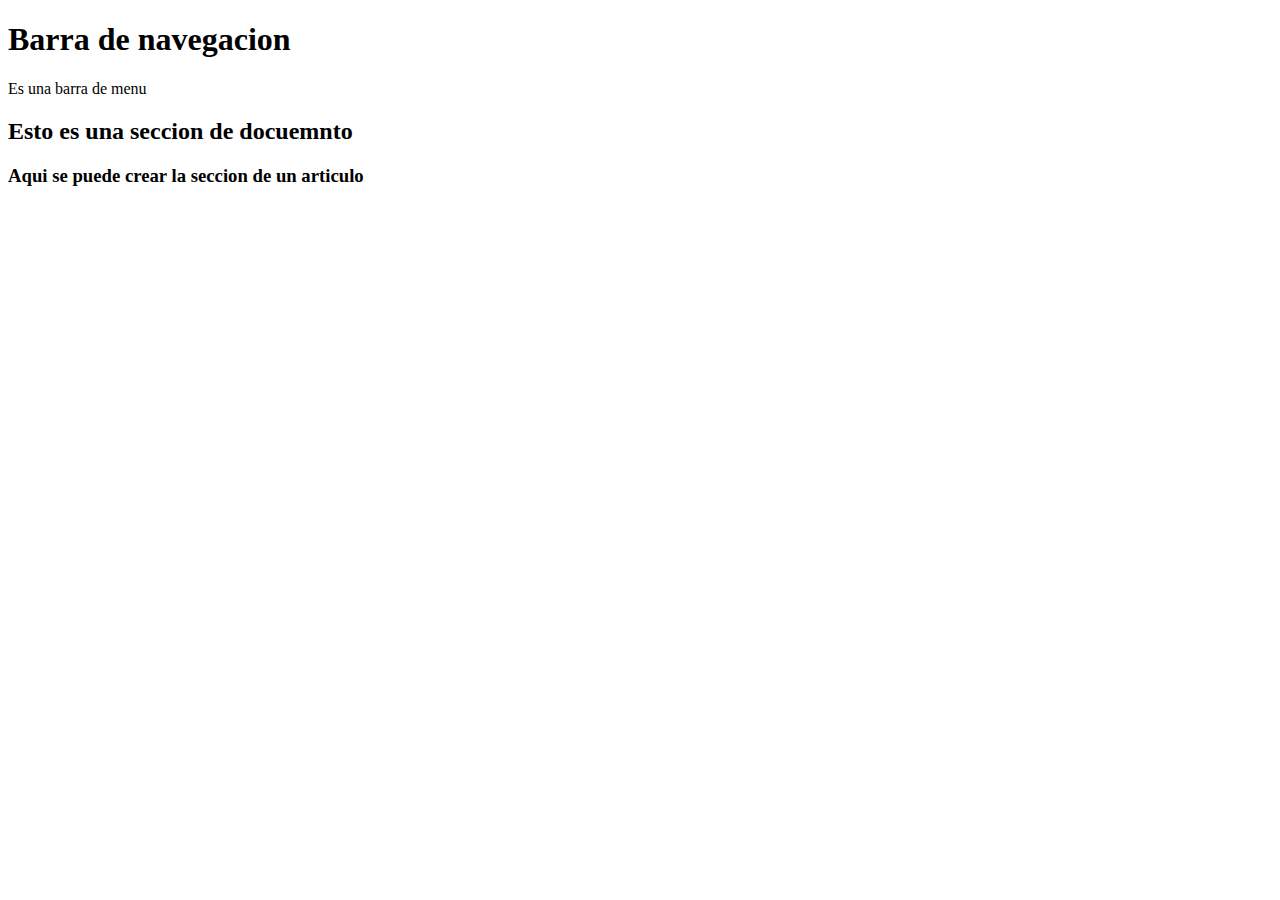
==== index.html @ 9a9495e4 "se agrego cositas" ====
<!DOCTYPE html>
<html lang="en">
<head>
    <meta charset="UTF-8">
    <meta http-equiv="X-UA-Compatible" content="IE=edge">
    <meta name="viewport" content="width=device-width, initial-scale=1.0">
    <title>HTML 5 el futuro</title>
</head>
<body>
    <div class="main-cointainer">
    <nav>
        <h1>Barra de navegacion</h1>
        <p>Es una barra de menu</p>
    </nav>
    <section>
        <h2>Esto es una seccion de docuemnto</h2>
        <article>
            <h3>Aqui se puede crear la seccion de un articulo</h3>
            
        </article>
    </section>
    <div>
</body>


</html>
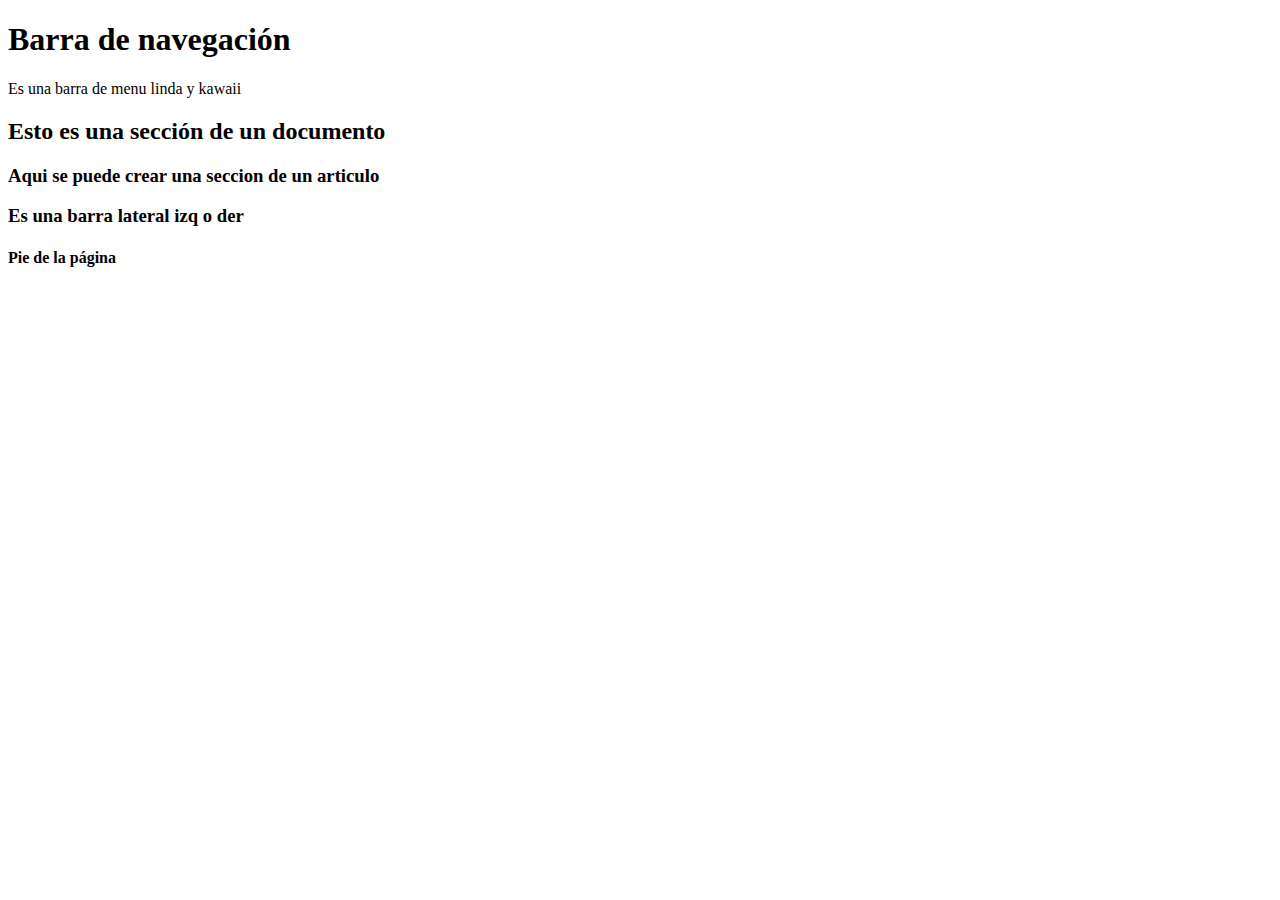
==== commit ccf5ce97: "cambio ruta" ====
--- a/index.html
+++ b/index.html
@@ -4,23 +4,31 @@
     <meta charset="UTF-8">
     <meta http-equiv="X-UA-Compatible" content="IE=edge">
     <meta name="viewport" content="width=device-width, initial-scale=1.0">
-    <title>HTML 5 el futuro</title>
+    <title>HTML 5 El futuro</title>
+    <link rel="stylesheet" href="/css/masterstyle.css">
 </head>
 <body>
-    <div class="main-cointainer">
+    <div class="main-container" >
     <nav>
-        <h1>Barra de navegacion</h1>
-        <p>Es una barra de menu</p>
+        <h1>Barra de navegación</h1>
+        <p>Es una barra de menu linda y kawaii</p>
     </nav>
+
     <section>
-        <h2>Esto es una seccion de docuemnto</h2>
+        <h2>Esto es una sección de un documento</h2>
         <article>
-            <h3>Aqui se puede crear la seccion de un articulo</h3>
-            
+            <h3>Aqui se puede crear una seccion de un articulo</h3>
         </article>
+        <aside>
+            <h3>Es una barra lateral izq o der</h3>
+        </aside>
     </section>
-    <div>
+
+    <footer>
+        <h4>Pie de la página</h4>
+    </footer>
+    </div>
+
+    
 </body>
-
-
-</html>
+</html>--- a/css/masterstyle.css
+++ b/css/masterstyle.css
@@ -0,0 +1,13 @@
+{
+ padding: 0;
+ margin:0;
+ color: #eee;
+ text-align: center;   
+}
+
+html, body{
+    background-color: white;
+}
+.main-container{
+    boder: 4px solid rgb(255, 122, 0);
+}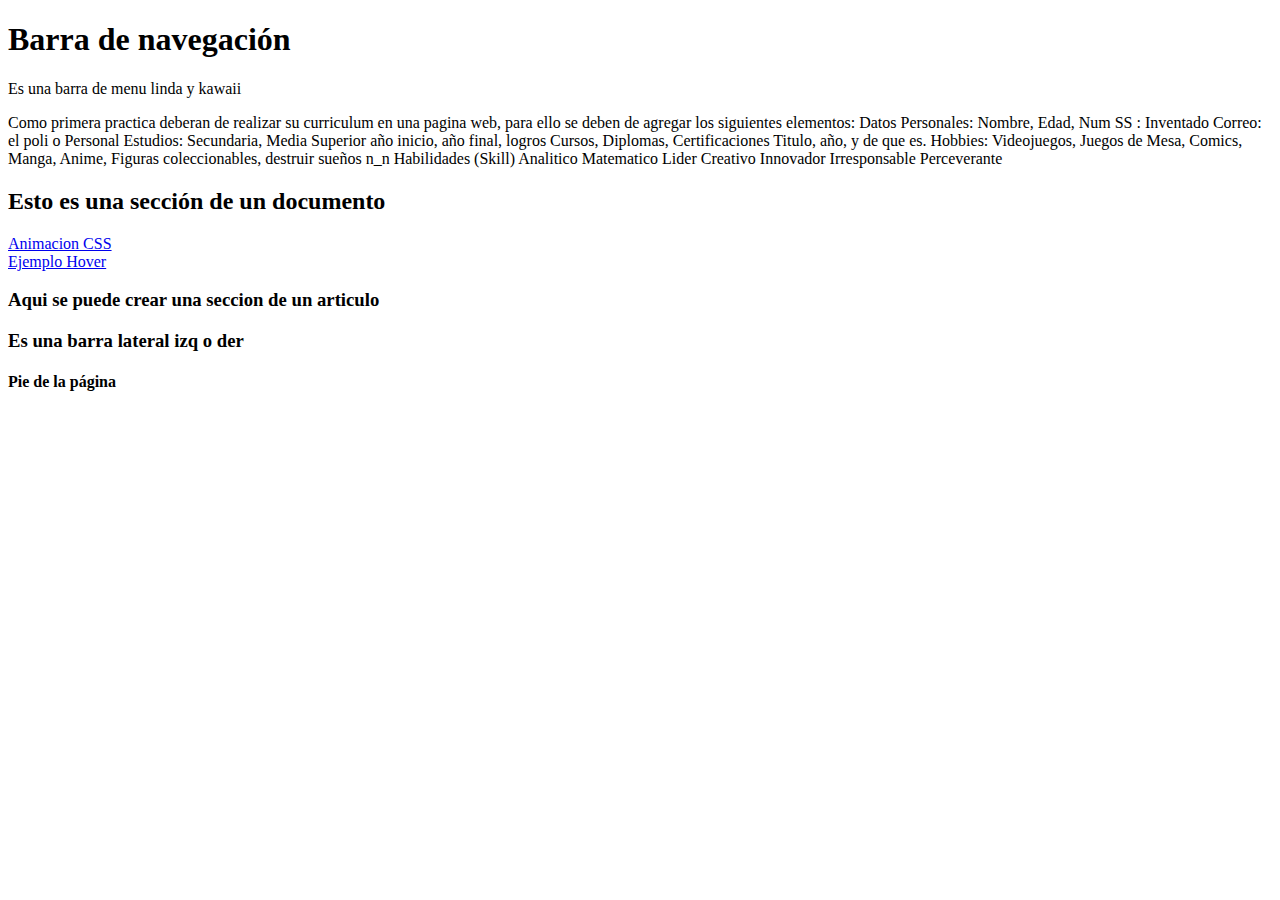
==== commit 2ce15143: "cambios" ====
--- a/index.html
+++ b/index.html
@@ -5,7 +5,7 @@
     <meta http-equiv="X-UA-Compatible" content="IE=edge">
     <meta name="viewport" content="width=device-width, initial-scale=1.0">
     <title>HTML 5 El futuro</title>
-    <link rel="stylesheet" href="/css/masterstyle.css">
+    <link rel="stylesheet" href="./CSS/masterstyle.css">
 </head>
 <body>
     <div class="main-container" >
@@ -15,8 +15,44 @@
     </nav>
 
     <section>
+        <p>Como primera practica deberan de realizar su curriculum
+            en una pagina web, para ello se deben de agregar los siguientes
+            elementos:
+
+            Datos Personales: Nombre, Edad, Num SS : Inventado
+            Correo: el poli o Personal
+
+            Estudios: Secundaria, Media Superior
+            año inicio, año final, logros
+
+            Cursos, Diplomas, Certificaciones
+            Titulo, año, y de que es.
+
+            Hobbies:
+            Videojuegos, Juegos de Mesa, Comics, Manga,
+            Anime, Figuras coleccionables, destruir sueños n_n
+
+            Habilidades (Skill)
+
+            Analitico
+            Matematico
+            Lider
+            Creativo
+            Innovador
+            Irresponsable
+            Perceverante
+            
+
+
+
+
+        </p>
         <h2>Esto es una sección de un documento</h2>
         <article>
+            <a href="animacion.html" >Animacion CSS</a>
+            <br>
+            <a href="hovermenu.html" >Ejemplo Hover</a>
+            <br>
             <h3>Aqui se puede crear una seccion de un articulo</h3>
         </article>
         <aside>
